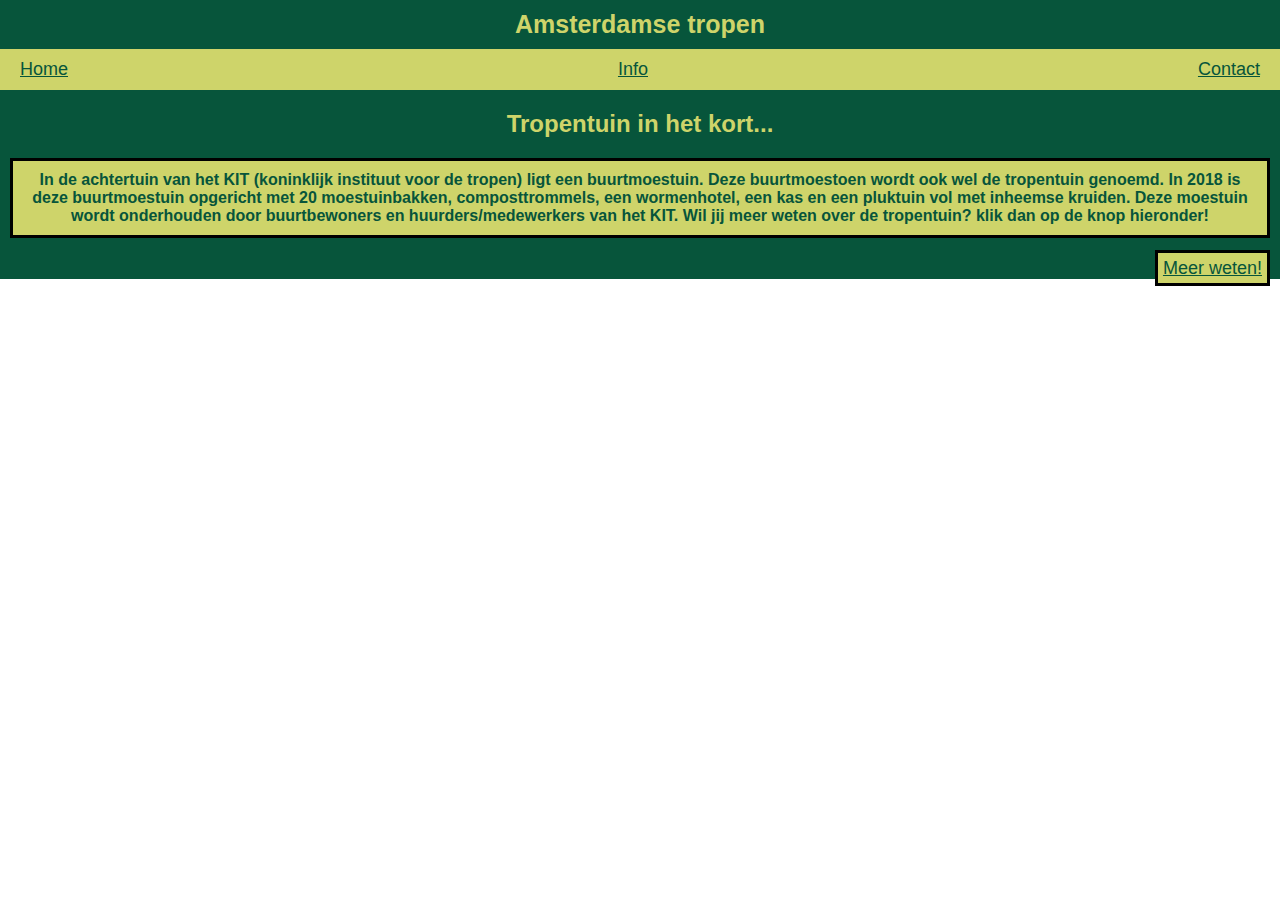
==== index.html @ 5998b0a0 "Add files via upload" ====
<!DOCTYPE html>
<html lang="en">
    <head>
        <meta charset="UTF-8">
        <meta name="viewport" content="width=device-width, initial-scale=1.0">
        <link rel="stylesheet" href="style.css">
        <title>Amsterdamse tropen</title>
    </head>
    
    <body>

        <!--header-->
        <header>
            <h1>Amsterdamse tropen</h1>
            <!--nav-->
            <nav>
                <ul>
                    <li><a href="index.html">Home</a></li>
                    <li><a href="info.html">Info</a></li>
                    <li><a href="contact.html">Contact</a></li>
                </ul>
            </nav>
        </header>
                
        <!--main-->
        <main>
            <h2>Tropentuin in het kort...</h2>
            <h3> In de achtertuin van het KIT (koninklijk instituut voor de tropen) ligt een buurtmoestuin. Deze buurtmoestoen
                wordt ook wel de tropentuin genoemd. In 2018 is deze buurtmoestuin opgericht met 20 moestuinbakken, composttrommels,
                een wormenhotel, een kas en een pluktuin vol met inheemse kruiden. Deze moestuin wordt onderhouden door buurtbewoners en
                huurders/medewerkers van het KIT. Wil jij meer weten over de tropentuin? klik dan op de knop hieronder!
            </h3>
            <div>
                <a href="info.html">Meer weten!</a>
            </div>
        </main>
    </body>

</html>
---- style.css ----
* {
    padding: 0;
    margin: 0;
    box-sizing: border-box;
}

h1 {
    text-align: center;
    font-family: 'Gill Sans', 'Gill Sans MT', Calibri, 'Trebuchet MS', sans-serif;
    font-size: 25px;
    padding-top: 10px;
    padding-bottom: 10px;
    background-color: #07553B;
    color: #CED46A;
}

h2 {
    padding-top: 20px;
    color: #CED46A;
    font-family: Verdana, Geneva, Tahoma, sans-serif;
    text-align: center;
    padding-bottom: 10px;
}

h3 {
    font-family: Verdana, Geneva, Tahoma, sans-serif;
    text-align: center;
    font-size: medium;
    margin-bottom: 30px;
    margin: 10px;
    padding: 10px;
    color: #07553B;
    border-style: solid;
    border-color: #000;
    background-color: #CED46A;
}

ul {
    display: flex;
    font-size: large;
    background-color: #CED46A;
    padding: 10px;
    padding-left: 20px;
    padding-right: 20px;
    justify-content: space-between;
    list-style-type: none;
    text-align: center;
    font-family: Verdana, Geneva, Tahoma, sans-serif;
}

main div {
    text-align: right;
    margin-right: 10px;
    margin-top: 20px;
}

header a {
    color: #07553B;
    border: 20px;
    border-radius: 20px;
    border: #5F464B;
}

main a {
    font-size: large;
    border-style: solid;
    border-color: #000;
    padding: 5px;
    font-family: Verdana, Geneva, Tahoma, sans-serif;
    color: #07553B;
    background-color: #CED46A;
}

a:hover {
    color: #FFFFFF;
}

main {
    background-color: #07553B;
}
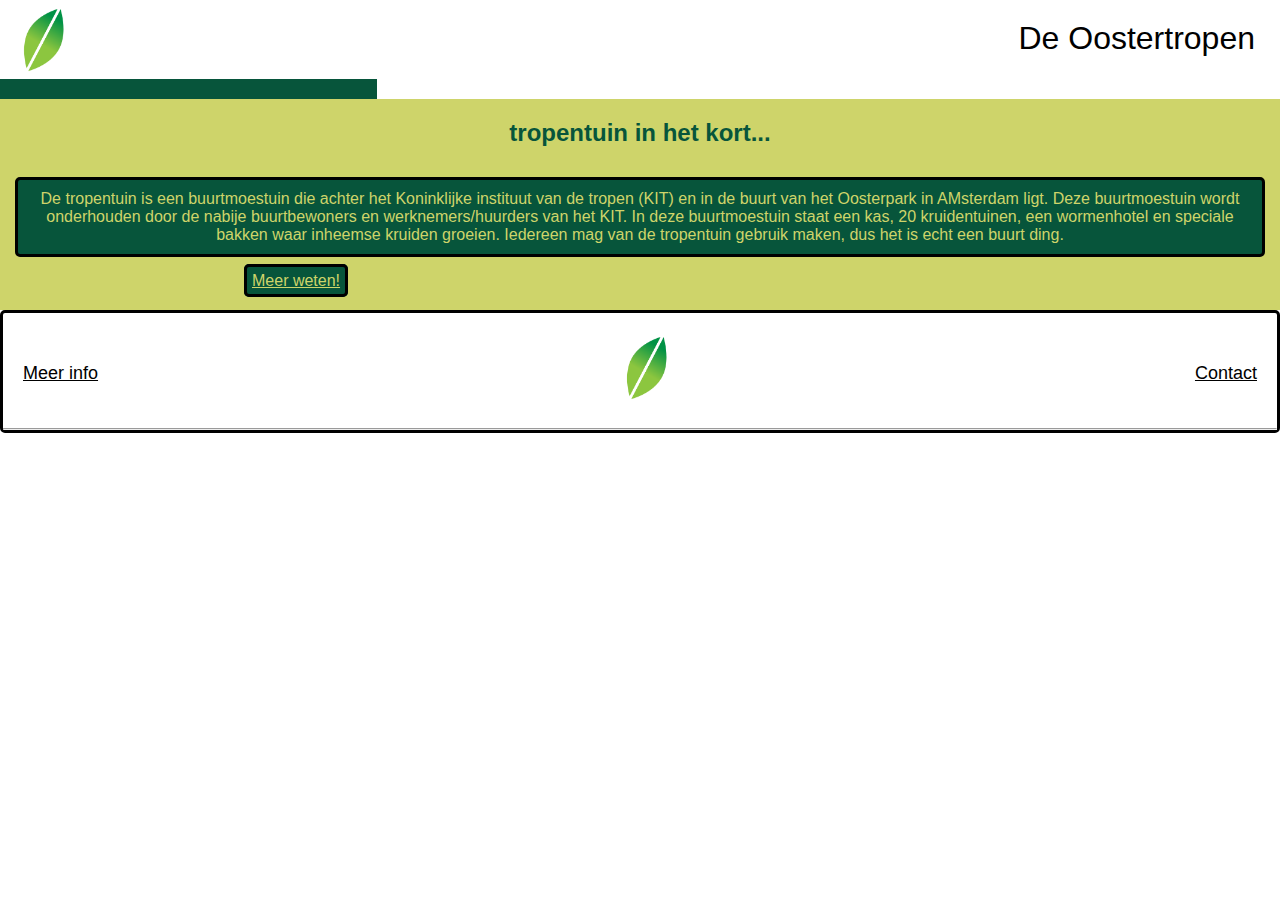
==== commit fd13e36d: "hele rework van de website" ====
--- a/index.html
+++ b/index.html
@@ -1,39 +1,45 @@
-<!DOCTYPE html>
-<html lang="en">
-    <head>
-        <meta charset="UTF-8">
-        <meta name="viewport" content="width=device-width, initial-scale=1.0">
-        <link rel="stylesheet" href="style.css">
-        <title>Amsterdamse tropen</title>
-    </head>
-    
-    <body>
-
-        <!--header-->
-        <header>
-            <h1>Amsterdamse tropen</h1>
-            <!--nav-->
-            <nav>
-                <ul>
-                    <li><a href="index.html">Home</a></li>
-                    <li><a href="info.html">Info</a></li>
-                    <li><a href="contact.html">Contact</a></li>
-                </ul>
-            </nav>
-        </header>
-                
-        <!--main-->
-        <main>
-            <h2>Tropentuin in het kort...</h2>
-            <h3> In de achtertuin van het KIT (koninklijk instituut voor de tropen) ligt een buurtmoestuin. Deze buurtmoestoen
-                wordt ook wel de tropentuin genoemd. In 2018 is deze buurtmoestuin opgericht met 20 moestuinbakken, composttrommels,
-                een wormenhotel, een kas en een pluktuin vol met inheemse kruiden. Deze moestuin wordt onderhouden door buurtbewoners en
-                huurders/medewerkers van het KIT. Wil jij meer weten over de tropentuin? klik dan op de knop hieronder!
-            </h3>
-            <div>
-                <a href="info.html">Meer weten!</a>
-            </div>
-        </main>
-    </body>
-
+<!DOCTYPE html>
+<html lang="en">
+    <head>
+        <meta charset="UTF-8">
+        <meta name="viewport" content="width=device-width, initial-scale=1.0">
+        <link rel="stylesheet" href="style.css">
+        <title>Oostertropen home</title>
+    </head>
+    
+    <body>
+        <!--header-->
+        <header>
+            <h1>De Oostertropen</h1>
+            <img src="Schermafbeelding 2023-11-05 124533.png" alt="logo">
+            <hr>
+        </header>
+
+        <!--main-->
+        <main>
+            <h2>tropentuin in het kort...</h2>
+                <p>De tropentuin is een buurtmoestuin die achter het Koninklijke instituut van de tropen (KIT) en in 
+                   de buurt van het Oosterpark in AMsterdam ligt. 
+                   Deze buurtmoestuin wordt onderhouden door de nabije buurtbewoners en werknemers/huurders van het KIT.
+                   In deze buurtmoestuin staat een kas, 20 kruidentuinen, een wormenhotel en speciale bakken waar inheemse
+                   kruiden groeien. Iedereen mag van de tropentuin gebruik maken, dus het is echt een buurt ding.
+                </p>
+                <a href="info.html">Meer weten!</a>
+                <hr>
+        </main>
+
+        <!--footer-->
+        <footer>
+            <!--nav-->
+            <nav>
+                <ul>
+                  <li> <a href="info.html">Meer info</a> </li>
+                  <li> <a href="index.html"> <img src="Schermafbeelding 2023-11-05 124533.png" alt="Logo/home"></a> </li>
+                  <li> <a href="contact.html">Contact</a> </li>
+                </ul>
+            </nav>
+            <hr>
+        </footer>
+    </body>
+
 </html>--- a/style.css
+++ b/style.css
@@ -1,80 +1,132 @@
-* {
-    padding: 0;
-    margin: 0;
-    box-sizing: border-box;
-}
-
-h1 {
-    text-align: center;
-    font-family: 'Gill Sans', 'Gill Sans MT', Calibri, 'Trebuchet MS', sans-serif;
-    font-size: 25px;
-    padding-top: 10px;
-    padding-bottom: 10px;
-    background-color: #07553B;
-    color: #CED46A;
-}
-
-h2 {
-    padding-top: 20px;
-    color: #CED46A;
-    font-family: Verdana, Geneva, Tahoma, sans-serif;
-    text-align: center;
-    padding-bottom: 10px;
-}
-
-h3 {
-    font-family: Verdana, Geneva, Tahoma, sans-serif;
-    text-align: center;
-    font-size: medium;
-    margin-bottom: 30px;
-    margin: 10px;
-    padding: 10px;
-    color: #07553B;
-    border-style: solid;
-    border-color: #000;
-    background-color: #CED46A;
-}
-
-ul {
-    display: flex;
-    font-size: large;
-    background-color: #CED46A;
-    padding: 10px;
-    padding-left: 20px;
-    padding-right: 20px;
-    justify-content: space-between;
-    list-style-type: none;
-    text-align: center;
-    font-family: Verdana, Geneva, Tahoma, sans-serif;
-}
-
-main div {
-    text-align: right;
-    margin-right: 10px;
-    margin-top: 20px;
-}
-
-header a {
-    color: #07553B;
-    border: 20px;
-    border-radius: 20px;
-    border: #5F464B;
-}
-
-main a {
-    font-size: large;
-    border-style: solid;
-    border-color: #000;
-    padding: 5px;
-    font-family: Verdana, Geneva, Tahoma, sans-serif;
-    color: #07553B;
-    background-color: #CED46A;
-}
-
-a:hover {
-    color: #FFFFFF;
-}
-
-main {
-    background-color: #07553B;
-}+* {
+    padding: 0;
+    margin: 0;
+    box-sizing: border-box;
+}
+
+
+header img {
+    height: 70px;
+    width: 48px;
+    margin-top: 5px;
+    margin-left: 20px;
+}
+
+h1 {
+    float: right;
+    padding-top: 20px; 
+    font-family: Verdana, Geneva, Tahoma, sans-serif;
+    font-weight: 100;
+    text-align: right;
+    padding-right: 25px;
+    padding-bottom: 20px;
+}
+
+header hr {
+    height: 20px;
+    background-color: #07553B;
+    color: #07553B;
+    width: 377px;
+    border-style: none;
+}
+
+main {
+    background-color: #CED46A;
+}
+
+main h2 {
+    font-family: Verdana, Geneva, Tahoma, sans-serif;
+    padding-top: 20px;
+    padding-bottom: 30px;
+    text-align: center;
+    color: #07553B;
+}
+
+main p {
+    font-family: Verdana, Geneva, Tahoma, sans-serif;
+    background-color: #07553B;
+    color: #CED46A;
+    text-align: center;
+    margin-left: 15px;
+    margin-right: 15px;
+    margin-bottom: 15px;
+    padding: 10px;
+    border-radius: 5px;
+    border-style: solid;
+    border-color: #000;
+}
+
+main hr {
+    background-color: #CED46A;
+    color: #CED46A;
+    border-style: none;
+    height: 20px;
+}
+
+main a {
+    background-color: #07553B;
+    color: #CED46A;
+    font-family: Verdana, Geneva, Tahoma, sans-serif;
+    border-radius: 5px;
+    border-style: solid;
+    border-color: #000;
+    padding: 5px;
+    margin-left: 244px;
+    margin-bottom: 15px;
+}
+
+main ul {
+    list-style: none;
+    font-family: Verdana, Geneva, Tahoma, sans-serif;
+    text-align: center;
+    margin: 5px;
+    padding: 5px;
+    border-radius: 5px;
+    border-style: solid;
+    border-color: #000;
+}
+
+footer {
+    border-radius: 5px;
+    border-style: solid;
+    border-color: #000;
+}
+
+footer img {
+    height: 70px;
+    width: 48px;
+   margin-top: -30px;
+}
+
+hr footer {
+    height: 20px;
+    background-color: #07553B;
+    color: #07553B;
+    width: 377px;
+    border-style: none;
+}
+
+footer a {
+    color: #000;
+    padding: 20px;
+}
+
+footer ul {
+    justify-content: space-between;
+    display: grid;
+    grid-template-columns: auto auto auto;
+    list-style: none;
+    font-family: Verdana, Geneva, Tahoma, sans-serif;
+    font-size: large;
+}
+
+footer li {
+    padding-top: 50px;
+    padding-bottom: 20px;
+}
+
+a.hover {
+    color: aqua;
+}
+
+
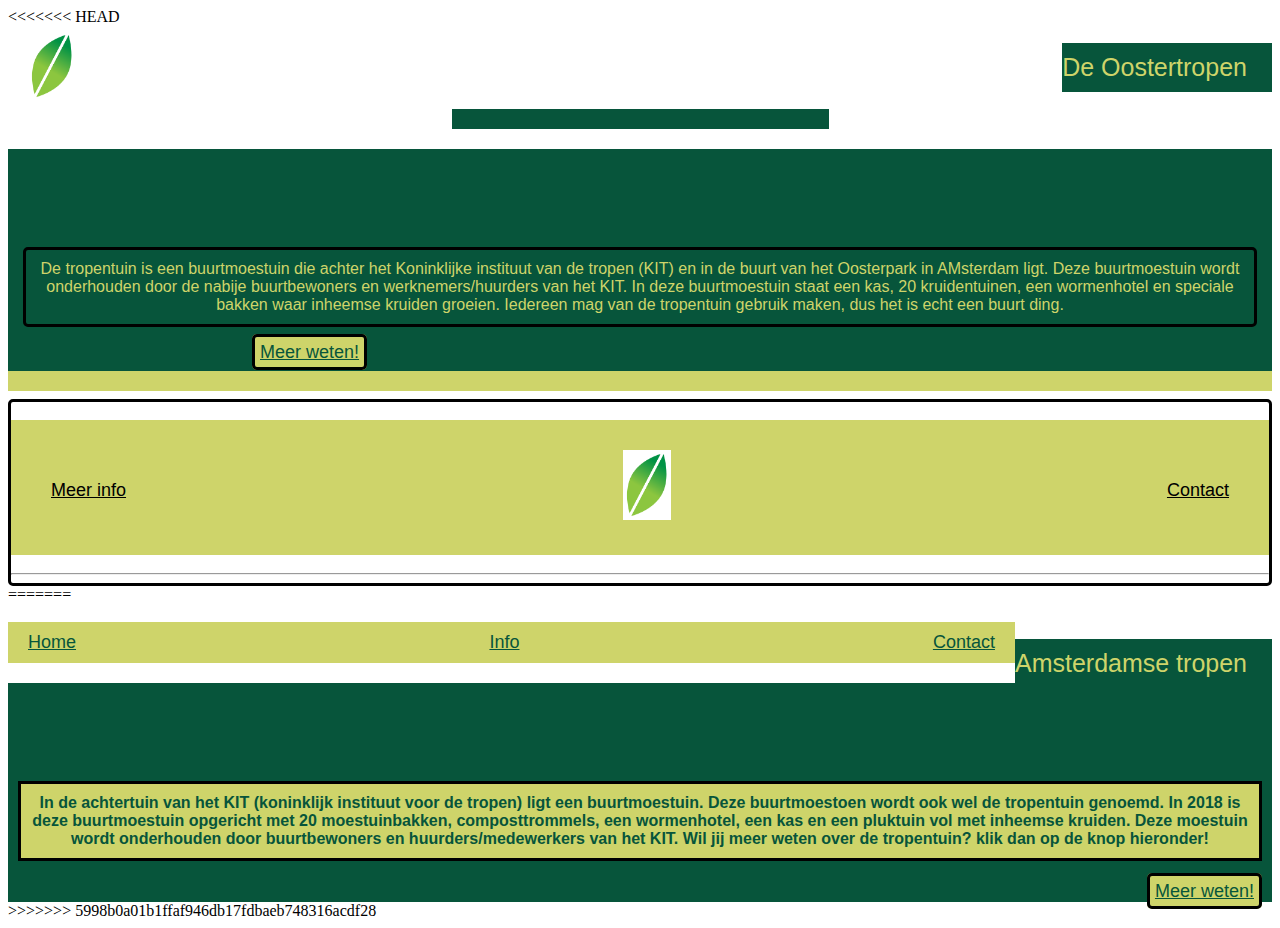
==== commit 2356fdee: "sca" ====
--- a/index.html
+++ b/index.html
@@ -1,3 +1,4 @@
+<<<<<<< HEAD
 <!DOCTYPE html>
 <html lang="en">
     <head>
@@ -42,4 +43,44 @@
         </footer>
     </body>
 
+=======
+<!DOCTYPE html>
+<html lang="en">
+    <head>
+        <meta charset="UTF-8">
+        <meta name="viewport" content="width=device-width, initial-scale=1.0">
+        <link rel="stylesheet" href="style.css">
+        <title>Amsterdamse tropen</title>
+    </head>
+    
+    <body>
+
+        <!--header-->
+        <header>
+            <h1>Amsterdamse tropen</h1>
+            <!--nav-->
+            <nav>
+                <ul>
+                    <li><a href="index.html">Home</a></li>
+                    <li><a href="info.html">Info</a></li>
+                    <li><a href="contact.html">Contact</a></li>
+                </ul>
+            </nav>
+        </header>
+                
+        <!--main-->
+        <main>
+            <h2>Tropentuin in het kort...</h2>
+            <h3> In de achtertuin van het KIT (koninklijk instituut voor de tropen) ligt een buurtmoestuin. Deze buurtmoestoen
+                wordt ook wel de tropentuin genoemd. In 2018 is deze buurtmoestuin opgericht met 20 moestuinbakken, composttrommels,
+                een wormenhotel, een kas en een pluktuin vol met inheemse kruiden. Deze moestuin wordt onderhouden door buurtbewoners en
+                huurders/medewerkers van het KIT. Wil jij meer weten over de tropentuin? klik dan op de knop hieronder!
+            </h3>
+            <div>
+                <a href="info.html">Meer weten!</a>
+            </div>
+        </main>
+    </body>
+
+>>>>>>> 5998b0a01b1ffaf946db17fdbaeb748316acdf28
 </html>--- a/style.css
+++ b/style.css
@@ -1,3 +1,4 @@
+<<<<<<< HEAD
 * {
     padding: 0;
     margin: 0;
@@ -34,12 +35,23 @@
     background-color: #CED46A;
 }
 
+main img {
+    margin-left: 65px;
+    height: 140px;
+    width: 250px;
+}
+
 main h2 {
     font-family: Verdana, Geneva, Tahoma, sans-serif;
     padding-top: 20px;
     padding-bottom: 30px;
     text-align: center;
     color: #07553B;
+}
+
+section h2 {
+    padding: 10px;
+    font-size: large;
 }
 
 main p {
@@ -130,3 +142,85 @@
 }
 
 
+=======
+* {
+    padding: 0;
+    margin: 0;
+    box-sizing: border-box;
+}
+
+h1 {
+    text-align: center;
+    font-family: 'Gill Sans', 'Gill Sans MT', Calibri, 'Trebuchet MS', sans-serif;
+    font-size: 25px;
+    padding-top: 10px;
+    padding-bottom: 10px;
+    background-color: #07553B;
+    color: #CED46A;
+}
+
+h2 {
+    padding-top: 20px;
+    color: #CED46A;
+    font-family: Verdana, Geneva, Tahoma, sans-serif;
+    text-align: center;
+    padding-bottom: 10px;
+}
+
+h3 {
+    font-family: Verdana, Geneva, Tahoma, sans-serif;
+    text-align: center;
+    font-size: medium;
+    margin-bottom: 30px;
+    margin: 10px;
+    padding: 10px;
+    color: #07553B;
+    border-style: solid;
+    border-color: #000;
+    background-color: #CED46A;
+}
+
+ul {
+    display: flex;
+    font-size: large;
+    background-color: #CED46A;
+    padding: 10px;
+    padding-left: 20px;
+    padding-right: 20px;
+    justify-content: space-between;
+    list-style-type: none;
+    text-align: center;
+    font-family: Verdana, Geneva, Tahoma, sans-serif;
+}
+
+main div {
+    text-align: right;
+    margin-right: 10px;
+    margin-top: 20px;
+}
+
+header a {
+    color: #07553B;
+    border: 20px;
+    border-radius: 20px;
+    border: #5F464B;
+}
+
+main a {
+    font-size: large;
+    border-style: solid;
+    border-color: #000;
+    padding: 5px;
+    font-family: Verdana, Geneva, Tahoma, sans-serif;
+    color: #07553B;
+    background-color: #CED46A;
+}
+
+a:hover {
+    color: #FFFFFF;
+}
+
+main {
+    background-color: #07553B;
+}
+>>>>>>> 5998b0a01b1ffaf946db17fdbaeb748316acdf28
--- a/style.css
+++ b/style.css
@@ -1,3 +1,4 @@
+<<<<<<< HEAD
 * {
     padding: 0;
     margin: 0;
@@ -34,12 +35,23 @@
     background-color: #CED46A;
 }
 
+main img {
+    margin-left: 65px;
+    height: 140px;
+    width: 250px;
+}
+
 main h2 {
     font-family: Verdana, Geneva, Tahoma, sans-serif;
     padding-top: 20px;
     padding-bottom: 30px;
     text-align: center;
     color: #07553B;
+}
+
+section h2 {
+    padding: 10px;
+    font-size: large;
 }
 
 main p {
@@ -130,3 +142,85 @@
 }
 
 
+=======
+* {
+    padding: 0;
+    margin: 0;
+    box-sizing: border-box;
+}
+
+h1 {
+    text-align: center;
+    font-family: 'Gill Sans', 'Gill Sans MT', Calibri, 'Trebuchet MS', sans-serif;
+    font-size: 25px;
+    padding-top: 10px;
+    padding-bottom: 10px;
+    background-color: #07553B;
+    color: #CED46A;
+}
+
+h2 {
+    padding-top: 20px;
+    color: #CED46A;
+    font-family: Verdana, Geneva, Tahoma, sans-serif;
+    text-align: center;
+    padding-bottom: 10px;
+}
+
+h3 {
+    font-family: Verdana, Geneva, Tahoma, sans-serif;
+    text-align: center;
+    font-size: medium;
+    margin-bottom: 30px;
+    margin: 10px;
+    padding: 10px;
+    color: #07553B;
+    border-style: solid;
+    border-color: #000;
+    background-color: #CED46A;
+}
+
+ul {
+    display: flex;
+    font-size: large;
+    background-color: #CED46A;
+    padding: 10px;
+    padding-left: 20px;
+    padding-right: 20px;
+    justify-content: space-between;
+    list-style-type: none;
+    text-align: center;
+    font-family: Verdana, Geneva, Tahoma, sans-serif;
+}
+
+main div {
+    text-align: right;
+    margin-right: 10px;
+    margin-top: 20px;
+}
+
+header a {
+    color: #07553B;
+    border: 20px;
+    border-radius: 20px;
+    border: #5F464B;
+}
+
+main a {
+    font-size: large;
+    border-style: solid;
+    border-color: #000;
+    padding: 5px;
+    font-family: Verdana, Geneva, Tahoma, sans-serif;
+    color: #07553B;
+    background-color: #CED46A;
+}
+
+a:hover {
+    color: #FFFFFF;
+}
+
+main {
+    background-color: #07553B;
+}
+>>>>>>> 5998b0a01b1ffaf946db17fdbaeb748316acdf28
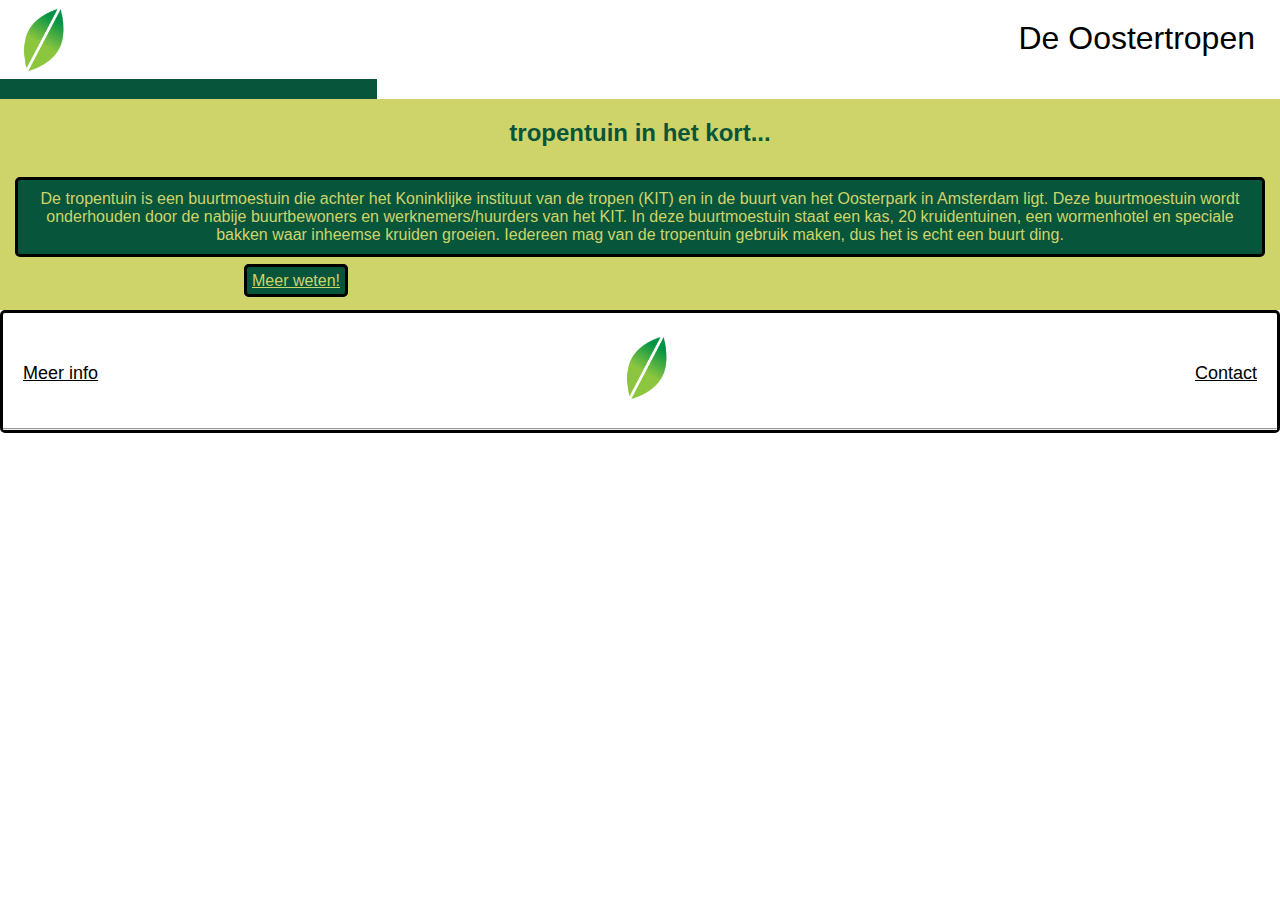
==== commit ce0eaa18: "try" ====
--- a/index.html
+++ b/index.html
@@ -1,4 +1,3 @@
-<<<<<<< HEAD
 <!DOCTYPE html>
 <html lang="en">
     <head>
@@ -20,7 +19,7 @@
         <main>
             <h2>tropentuin in het kort...</h2>
                 <p>De tropentuin is een buurtmoestuin die achter het Koninklijke instituut van de tropen (KIT) en in 
-                   de buurt van het Oosterpark in AMsterdam ligt. 
+                   de buurt van het Oosterpark in Amsterdam ligt. 
                    Deze buurtmoestuin wordt onderhouden door de nabije buurtbewoners en werknemers/huurders van het KIT.
                    In deze buurtmoestuin staat een kas, 20 kruidentuinen, een wormenhotel en speciale bakken waar inheemse
                    kruiden groeien. Iedereen mag van de tropentuin gebruik maken, dus het is echt een buurt ding.
@@ -42,45 +41,4 @@
             <hr>
         </footer>
     </body>
-
-=======
-<!DOCTYPE html>
-<html lang="en">
-    <head>
-        <meta charset="UTF-8">
-        <meta name="viewport" content="width=device-width, initial-scale=1.0">
-        <link rel="stylesheet" href="style.css">
-        <title>Amsterdamse tropen</title>
-    </head>
-    
-    <body>
-
-        <!--header-->
-        <header>
-            <h1>Amsterdamse tropen</h1>
-            <!--nav-->
-            <nav>
-                <ul>
-                    <li><a href="index.html">Home</a></li>
-                    <li><a href="info.html">Info</a></li>
-                    <li><a href="contact.html">Contact</a></li>
-                </ul>
-            </nav>
-        </header>
-                
-        <!--main-->
-        <main>
-            <h2>Tropentuin in het kort...</h2>
-            <h3> In de achtertuin van het KIT (koninklijk instituut voor de tropen) ligt een buurtmoestuin. Deze buurtmoestoen
-                wordt ook wel de tropentuin genoemd. In 2018 is deze buurtmoestuin opgericht met 20 moestuinbakken, composttrommels,
-                een wormenhotel, een kas en een pluktuin vol met inheemse kruiden. Deze moestuin wordt onderhouden door buurtbewoners en
-                huurders/medewerkers van het KIT. Wil jij meer weten over de tropentuin? klik dan op de knop hieronder!
-            </h3>
-            <div>
-                <a href="info.html">Meer weten!</a>
-            </div>
-        </main>
-    </body>
-
->>>>>>> 5998b0a01b1ffaf946db17fdbaeb748316acdf28
 </html>--- a/style.css
+++ b/style.css
@@ -1,4 +1,3 @@
-<<<<<<< HEAD
 * {
     padding: 0;
     margin: 0;
@@ -140,87 +139,3 @@
 a.hover {
     color: aqua;
 }
-
-
-=======
-* {
-    padding: 0;
-    margin: 0;
-    box-sizing: border-box;
-}
-
-h1 {
-    text-align: center;
-    font-family: 'Gill Sans', 'Gill Sans MT', Calibri, 'Trebuchet MS', sans-serif;
-    font-size: 25px;
-    padding-top: 10px;
-    padding-bottom: 10px;
-    background-color: #07553B;
-    color: #CED46A;
-}
-
-h2 {
-    padding-top: 20px;
-    color: #CED46A;
-    font-family: Verdana, Geneva, Tahoma, sans-serif;
-    text-align: center;
-    padding-bottom: 10px;
-}
-
-h3 {
-    font-family: Verdana, Geneva, Tahoma, sans-serif;
-    text-align: center;
-    font-size: medium;
-    margin-bottom: 30px;
-    margin: 10px;
-    padding: 10px;
-    color: #07553B;
-    border-style: solid;
-    border-color: #000;
-    background-color: #CED46A;
-}
-
-ul {
-    display: flex;
-    font-size: large;
-    background-color: #CED46A;
-    padding: 10px;
-    padding-left: 20px;
-    padding-right: 20px;
-    justify-content: space-between;
-    list-style-type: none;
-    text-align: center;
-    font-family: Verdana, Geneva, Tahoma, sans-serif;
-}
-
-main div {
-    text-align: right;
-    margin-right: 10px;
-    margin-top: 20px;
-}
-
-header a {
-    color: #07553B;
-    border: 20px;
-    border-radius: 20px;
-    border: #5F464B;
-}
-
-main a {
-    font-size: large;
-    border-style: solid;
-    border-color: #000;
-    padding: 5px;
-    font-family: Verdana, Geneva, Tahoma, sans-serif;
-    color: #07553B;
-    background-color: #CED46A;
-}
-
-a:hover {
-    color: #FFFFFF;
-}
-
-main {
-    background-color: #07553B;
-}
->>>>>>> 5998b0a01b1ffaf946db17fdbaeb748316acdf28
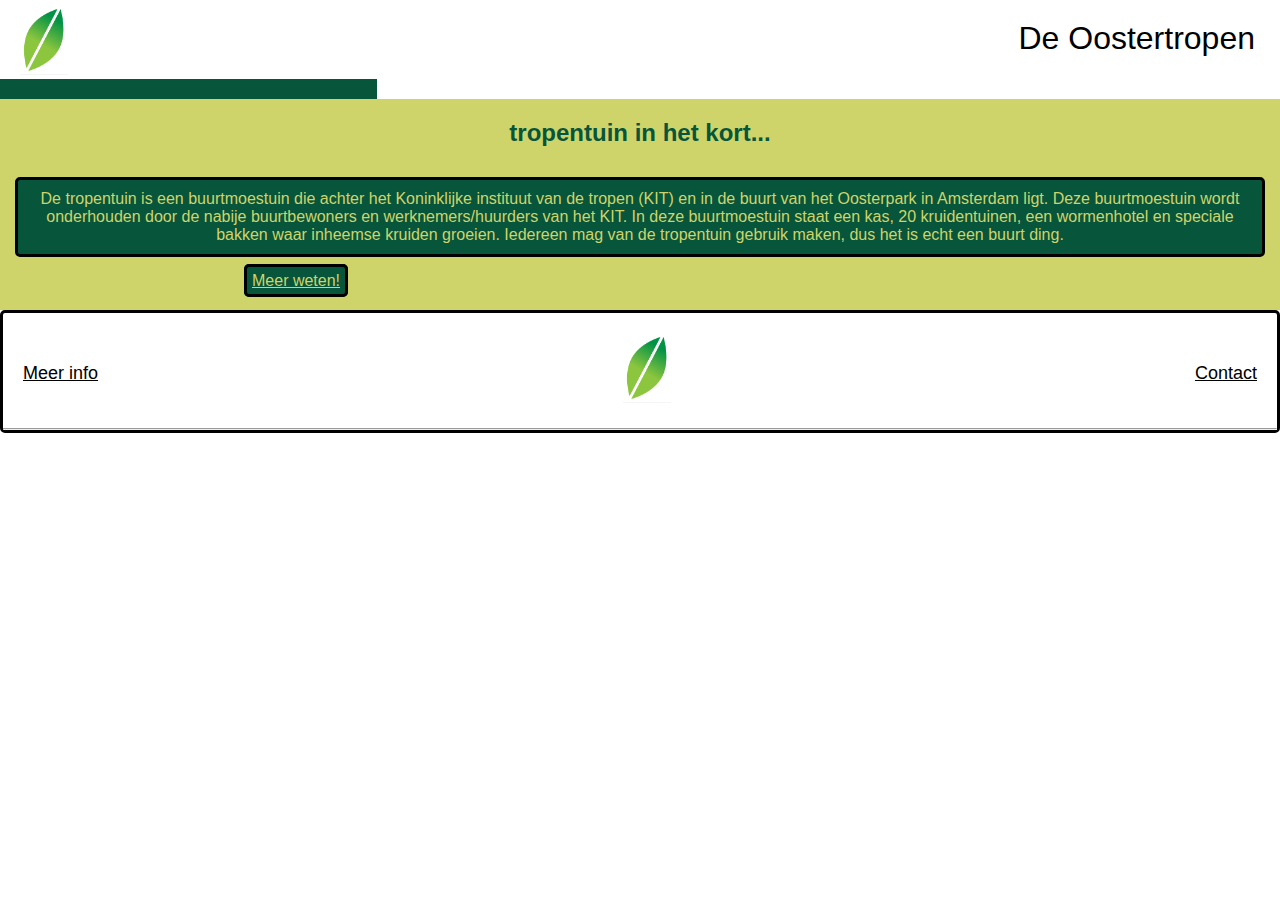
==== commit 2d7bd59f: "definitieve versie" ====
--- a/index.html
+++ b/index.html
@@ -11,7 +11,7 @@
         <!--header-->
         <header>
             <h1>De Oostertropen</h1>
-            <img src="Schermafbeelding 2023-11-05 124533.png" alt="logo">
+            <img src="Schermafbeelding1.png" alt="logo">
             <hr>
         </header>
 
@@ -34,7 +34,7 @@
             <nav>
                 <ul>
                   <li> <a href="info.html">Meer info</a> </li>
-                  <li> <a href="index.html"> <img src="Schermafbeelding 2023-11-05 124533.png" alt="Logo/home"></a> </li>
+                  <li> <a href="index.html"> <img src="Schermafbeelding1.png" alt="Logo/home"></a> </li>
                   <li> <a href="contact.html">Contact</a> </li>
                 </ul>
             </nav>
--- a/style.css
+++ b/style.css
@@ -95,6 +95,8 @@
     border-radius: 5px;
     border-style: solid;
     border-color: #000;
+    color: #07553B;
+    font-weight: bold;
 }
 
 footer {
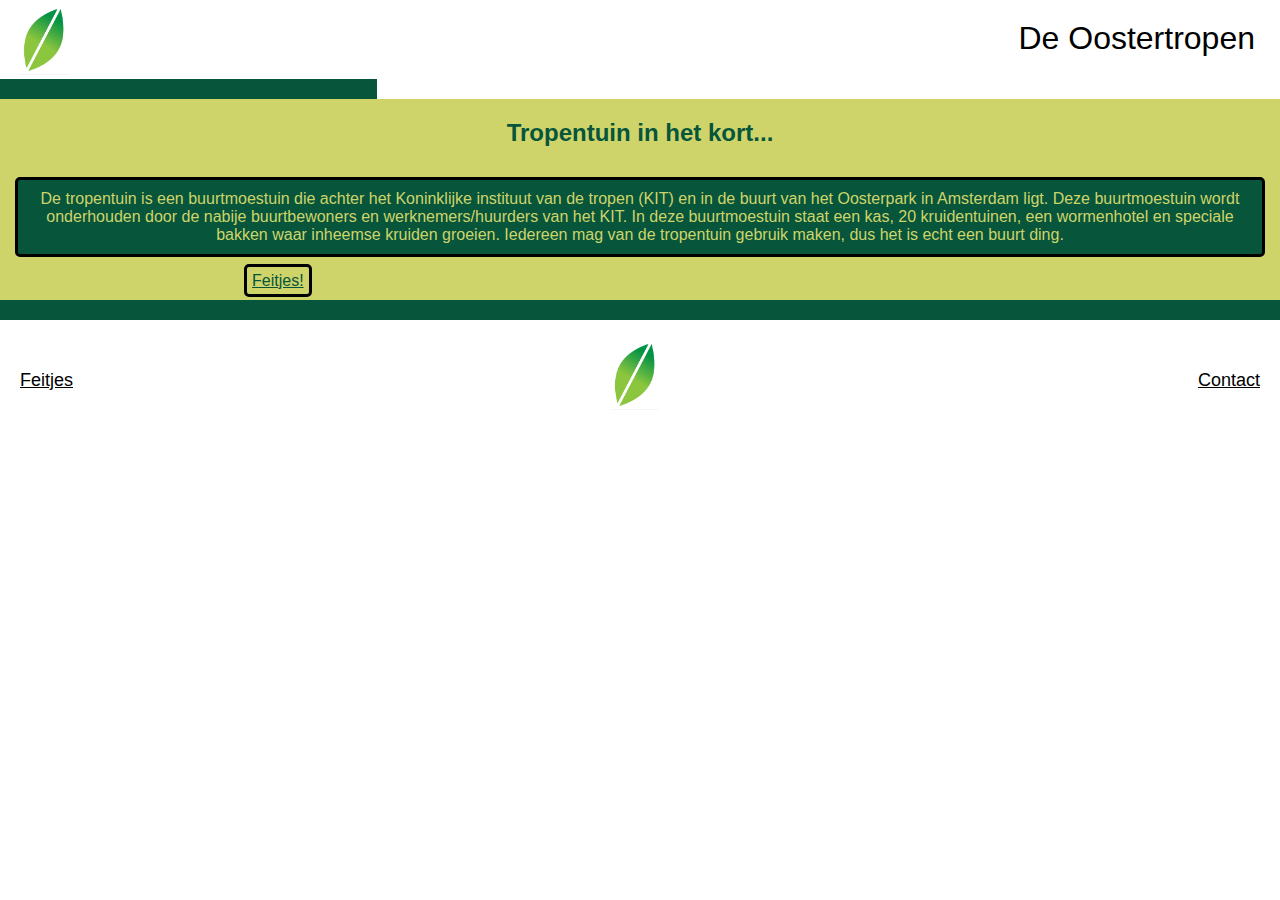
==== commit a6bd554a: "finalversion" ====
--- a/index.html
+++ b/index.html
@@ -17,15 +17,16 @@
 
         <!--main-->
         <main>
-            <h2>tropentuin in het kort...</h2>
+            <h2>Tropentuin in het kort...</h2>
                 <p>De tropentuin is een buurtmoestuin die achter het Koninklijke instituut van de tropen (KIT) en in 
                    de buurt van het Oosterpark in Amsterdam ligt. 
                    Deze buurtmoestuin wordt onderhouden door de nabije buurtbewoners en werknemers/huurders van het KIT.
                    In deze buurtmoestuin staat een kas, 20 kruidentuinen, een wormenhotel en speciale bakken waar inheemse
                    kruiden groeien. Iedereen mag van de tropentuin gebruik maken, dus het is echt een buurt ding.
                 </p>
-                <a href="info.html">Meer weten!</a>
-                <hr>
+            <a href="info.html">Feitjes!</a>
+            <div> <hr> </div>
+            <hr>
         </main>
 
         <!--footer-->
@@ -33,12 +34,11 @@
             <!--nav-->
             <nav>
                 <ul>
-                  <li> <a href="info.html">Meer info</a> </li>
+                  <li> <a href="info.html">Feitjes</a> </li>
                   <li> <a href="index.html"> <img src="Schermafbeelding1.png" alt="Logo/home"></a> </li>
                   <li> <a href="contact.html">Contact</a> </li>
                 </ul>
             </nav>
-            <hr>
         </footer>
     </body>
 </html>--- a/style.css
+++ b/style.css
@@ -53,6 +53,12 @@
     font-size: large;
 }
 
+main div hr {
+    color: #CED46A;
+    background-color: #CED46A;
+    height: 10px;
+}
+
 main p {
     font-family: Verdana, Geneva, Tahoma, sans-serif;
     background-color: #07553B;
@@ -68,15 +74,15 @@
 }
 
 main hr {
-    background-color: #CED46A;
-    color: #CED46A;
+    background-color: #07553B;
+    color: #07553B;
     border-style: none;
     height: 20px;
 }
 
 main a {
-    background-color: #07553B;
-    color: #CED46A;
+    background-color: #CED46A;
+    color: #07553B;
     font-family: Verdana, Geneva, Tahoma, sans-serif;
     border-radius: 5px;
     border-style: solid;
@@ -90,25 +96,21 @@
     list-style: none;
     font-family: Verdana, Geneva, Tahoma, sans-serif;
     text-align: center;
-    margin: 5px;
+    margin: 20px;
     padding: 5px;
     border-radius: 5px;
     border-style: solid;
     border-color: #000;
-    color: #07553B;
+    background-color: #07553B;
+    color: #CED46A;
     font-weight: bold;
-}
-
-footer {
-    border-radius: 5px;
-    border-style: solid;
-    border-color: #000;
+    margin-bottom: 10px;
 }
 
 footer img {
     height: 70px;
     width: 48px;
-   margin-top: -30px;
+    margin-top: -30px;
 }
 
 hr footer {
@@ -122,6 +124,10 @@
 footer a {
     color: #000;
     padding: 20px;
+}
+
+li div {
+    margin-bottom: 10px;
 }
 
 footer ul {
